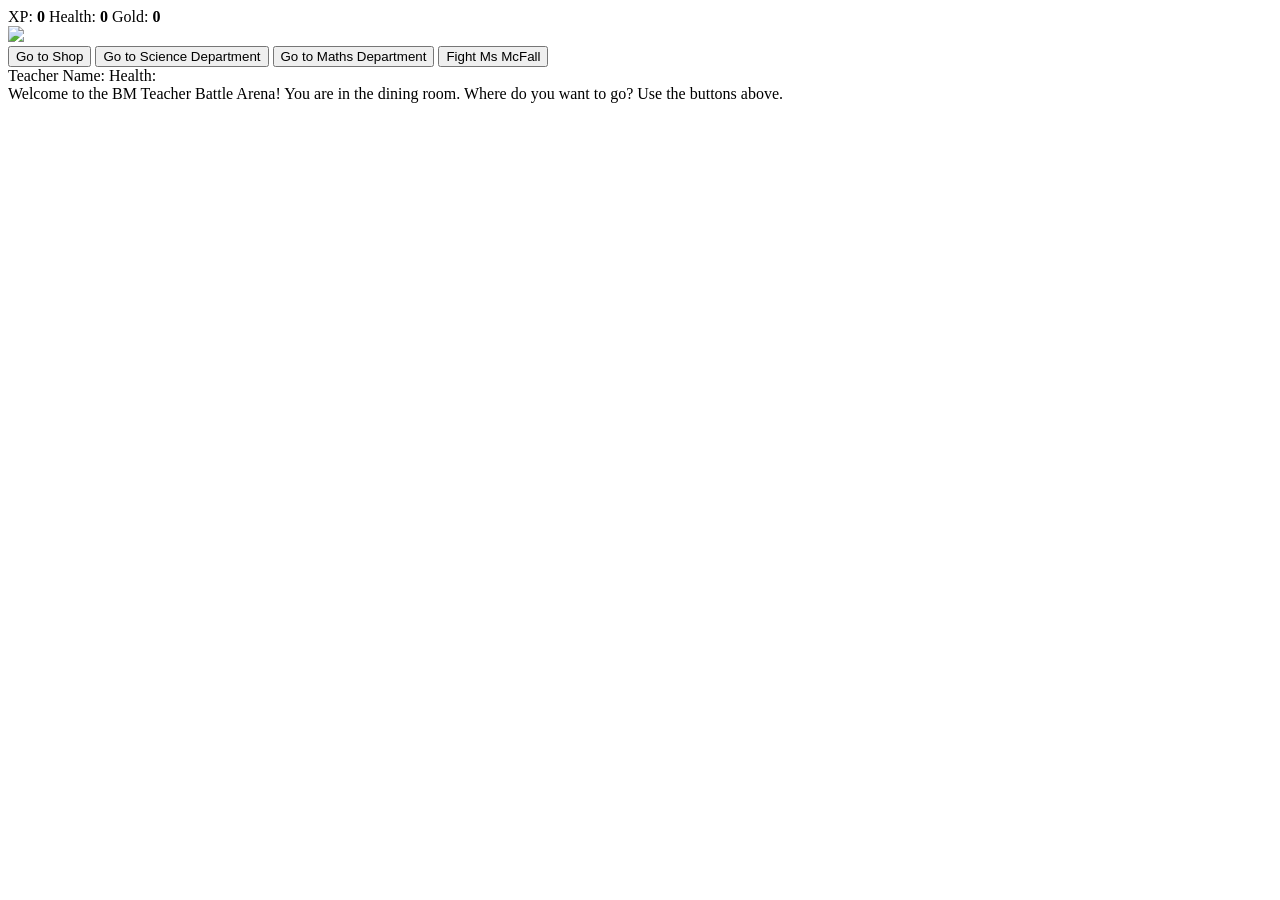
==== index.html @ 1605df46 "Create index.html" ====
<!DOCTYPE html>
<html lang="en">
  <head>
    <link rel="stylesheet" href="styles.css">
    <title>BM Teacher Battle</title>
  </head>

  <body>
    <div id="game">
      
      <!-- Statistics -->
      <div id="stats">
        <span class="stat">XP: <strong><span id="xpText">0</span></strong></span>
        <span class="stat">Health: <strong><span id="healthText">0</span></strong></span>
        <span class="stat">Gold: <strong><span id="goldText">0</span></strong></span>
      </div>

      <!-- Game image -->
      <div id="content">
        <img id="img" src="start.png" class="center">
      </div>

      <!-- Buttons -->
      <div id="controls">
        <button id="button1">Go to Shop</button>
        <button id="button1">Go to Science Department</button>
        <button id="button1">Go to Maths Department</button>
        <button id="button1">Fight Ms McFall</button>
      </div>

      <!-- Monster Information -->
      <div id="monsterStats">
        <span class="stat">Teacher Name: <strong><span id="mosterName"></span></strong></span>
        <span class="stat">Health: <strong><span id="monsterHealth"></span></strong></span>
      </div>
      
      <!-- Instructions and stuff -->
      <div id="text">
        Welcome to the BM Teacher Battle Arena! You are in the dining room.
        Where do you want to go? Use the buttons above.
      </div>
      
    </div>

    <!-- Sound Effects -->
    <audio id="attackSound" src="attackSound.mp3"></audio>
    <audio id="breakSound" src="breakSound.mp3"></audio>
    <audio id="defendSound" src="defendSound.mp3"></audio>
    <audio id="fightSound" src="fightSound.mp3"></audio>
    <script src="app.js"></script>
  </body>

</html>
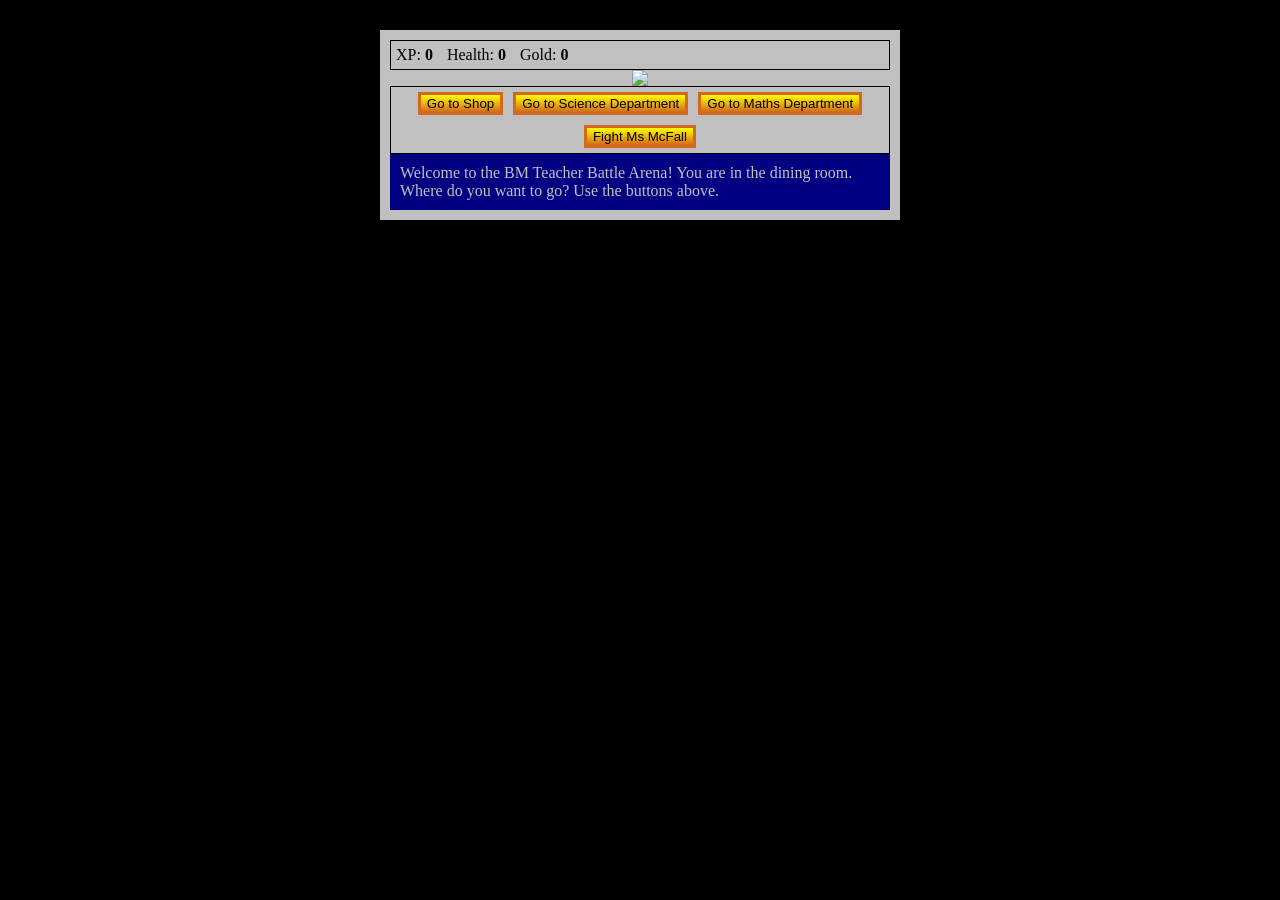
==== commit f8d1e290: "Update index.html" ====
--- a/index.html
+++ b/index.html
@@ -39,8 +39,6 @@
         Welcome to the BM Teacher Battle Arena! You are in the dining room.
         Where do you want to go? Use the buttons above.
       </div>
-      
-    </div>
 
     <!-- Sound Effects -->
     <audio id="attackSound" src="attackSound.mp3"></audio>
--- a/styles.css
+++ b/styles.css
@@ -0,0 +1,67 @@
+body {
+  background-color: black;
+}
+
+#text {
+  background-color: navy;
+  color: silver;
+  padding: 10px;
+}
+
+#game {
+  max-width: 500px;
+  max-height: 400px;
+  background-color: silver;
+  color: silver;
+  margin: 30px auto 0px;
+  padding: 10px;
+}
+
+#controls,
+#stats {
+  border: 1px solid black;
+  padding: 5px;
+  color: black;
+}
+
+#controls {
+  display: flex;
+  justify-content: center;
+  align-items: center;
+  gap: 10px;
+  flex-wrap: wrap;
+}
+
+#monsterStats {
+  display: none;
+  border: 1px solid black;
+  padding: 5px;
+  color: silver;
+  background-color: red;
+}
+
+.stat {
+  padding-right: 10px;
+}
+
+button {
+  cursor: pointer;
+  color: black;
+  background-color: yellow;
+  background-image: linear-gradient(yellow, chocolate);
+  border: 3px solid chocolate;
+}
+
+#content {
+  display: flex;
+  justify-content: center;
+  align-items: center;
+  width: 100%;
+}
+
+#content img {
+  display: block;
+  max-width: 100%;
+  height: auto;
+  margin: 0 auto;
+}
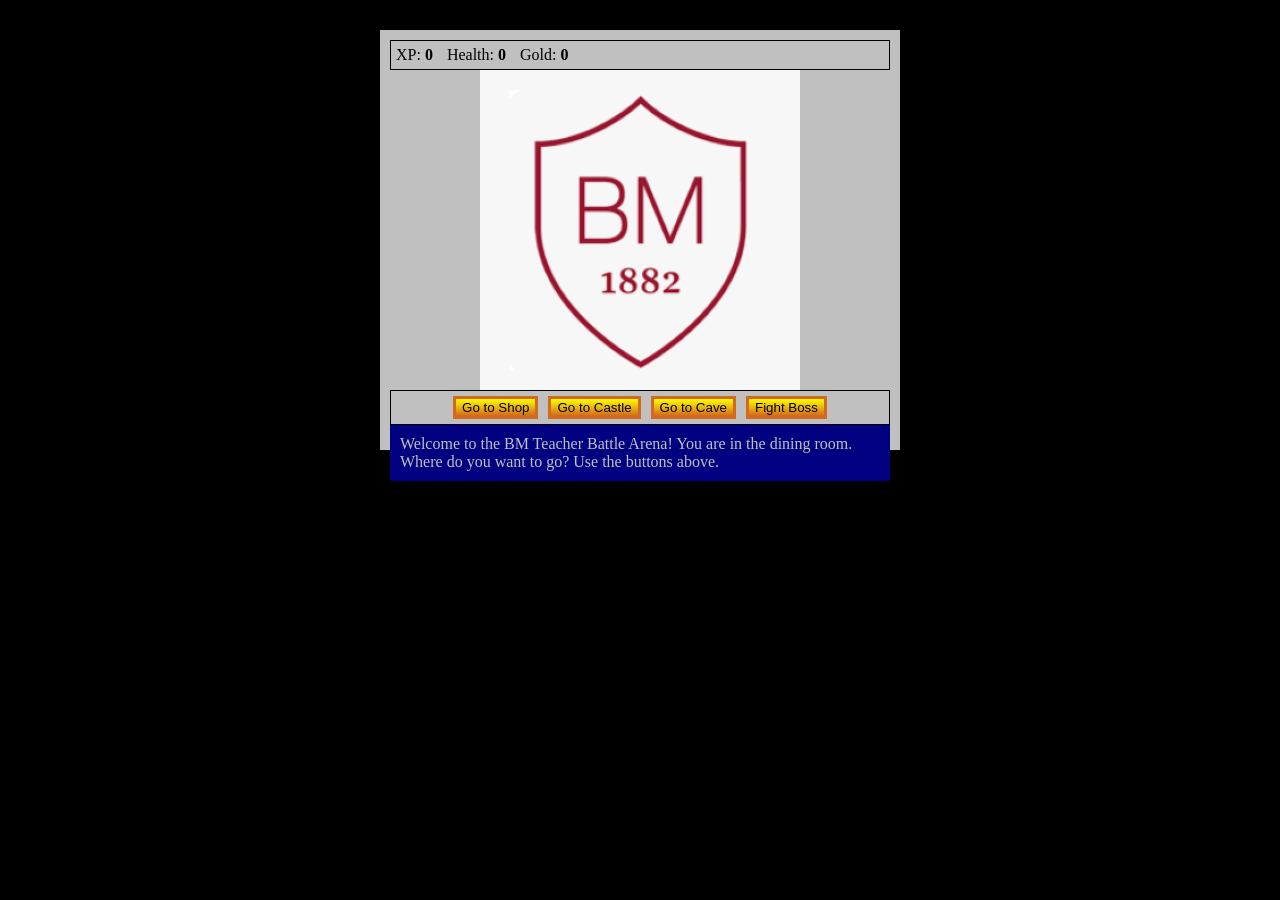
==== commit 8fe25a9a: "Update index.html" ====
--- a/index.html
+++ b/index.html
@@ -23,9 +23,9 @@
       <!-- Buttons -->
       <div id="controls">
         <button id="button1">Go to Shop</button>
-        <button id="button1">Go to Science Department</button>
-        <button id="button1">Go to Maths Department</button>
-        <button id="button1">Fight Ms McFall</button>
+        <button id="button1">Go to Castle</button>
+        <button id="button1">Go to Cave</button>
+        <button id="button1">Fight Boss</button>
       </div>
 
       <!-- Monster Information -->
@@ -40,11 +40,6 @@
         Where do you want to go? Use the buttons above.
       </div>
 
-    <!-- Sound Effects -->
-    <audio id="attackSound" src="attackSound.mp3"></audio>
-    <audio id="breakSound" src="breakSound.mp3"></audio>
-    <audio id="defendSound" src="defendSound.mp3"></audio>
-    <audio id="fightSound" src="fightSound.mp3"></audio>
     <script src="app.js"></script>
   </body>
 
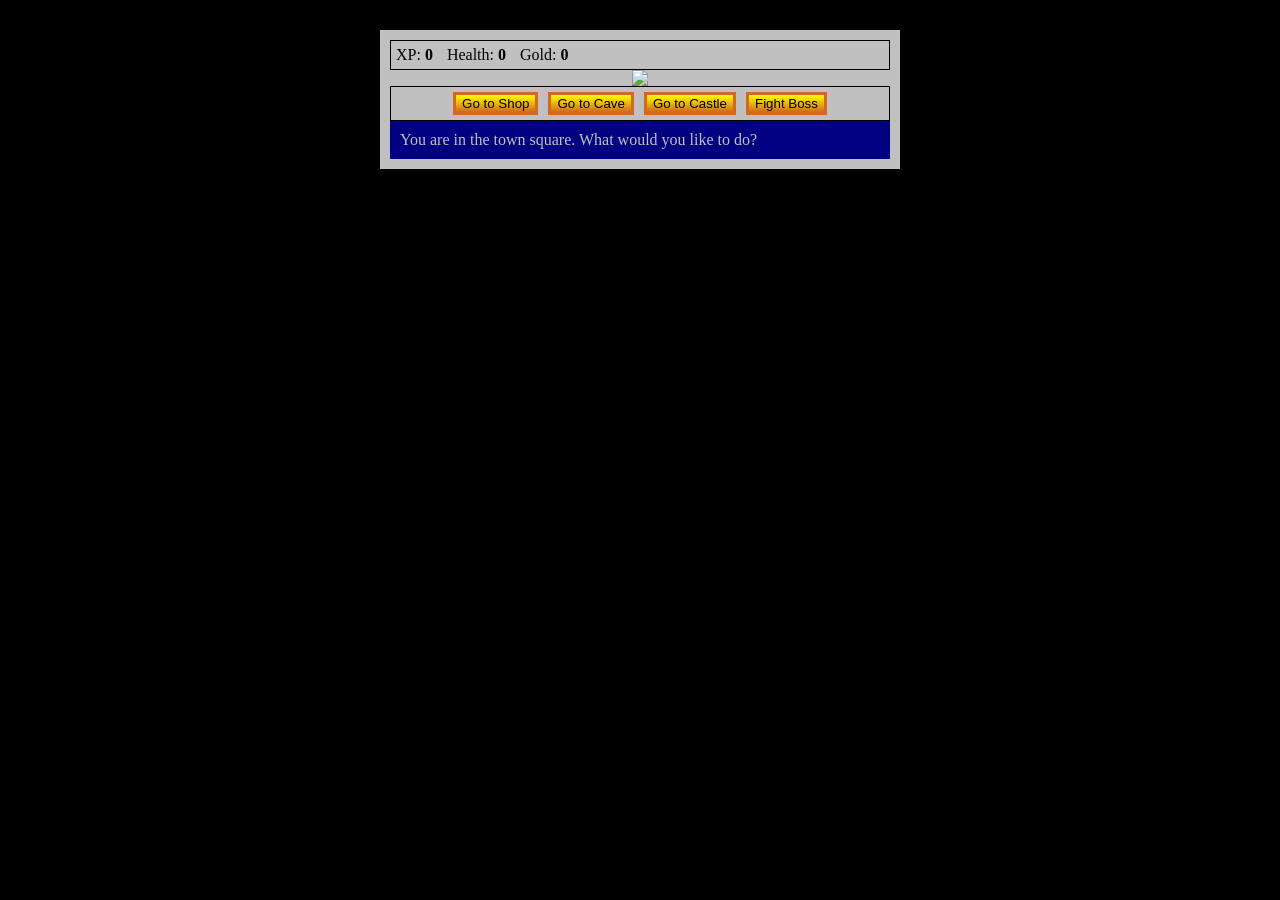
==== commit 9dba9489: "Update index.html" ====
--- a/index.html
+++ b/index.html
@@ -23,9 +23,9 @@
       <!-- Buttons -->
       <div id="controls">
         <button id="button1">Go to Shop</button>
-        <button id="button1">Go to Castle</button>
-        <button id="button1">Go to Cave</button>
-        <button id="button1">Fight Boss</button>
+        <button id="button2">Go to Castle</button>
+        <button id="button3">Go to Cave</button>
+        <button id="button4">Fight Boss</button>
       </div>
 
       <!-- Monster Information -->
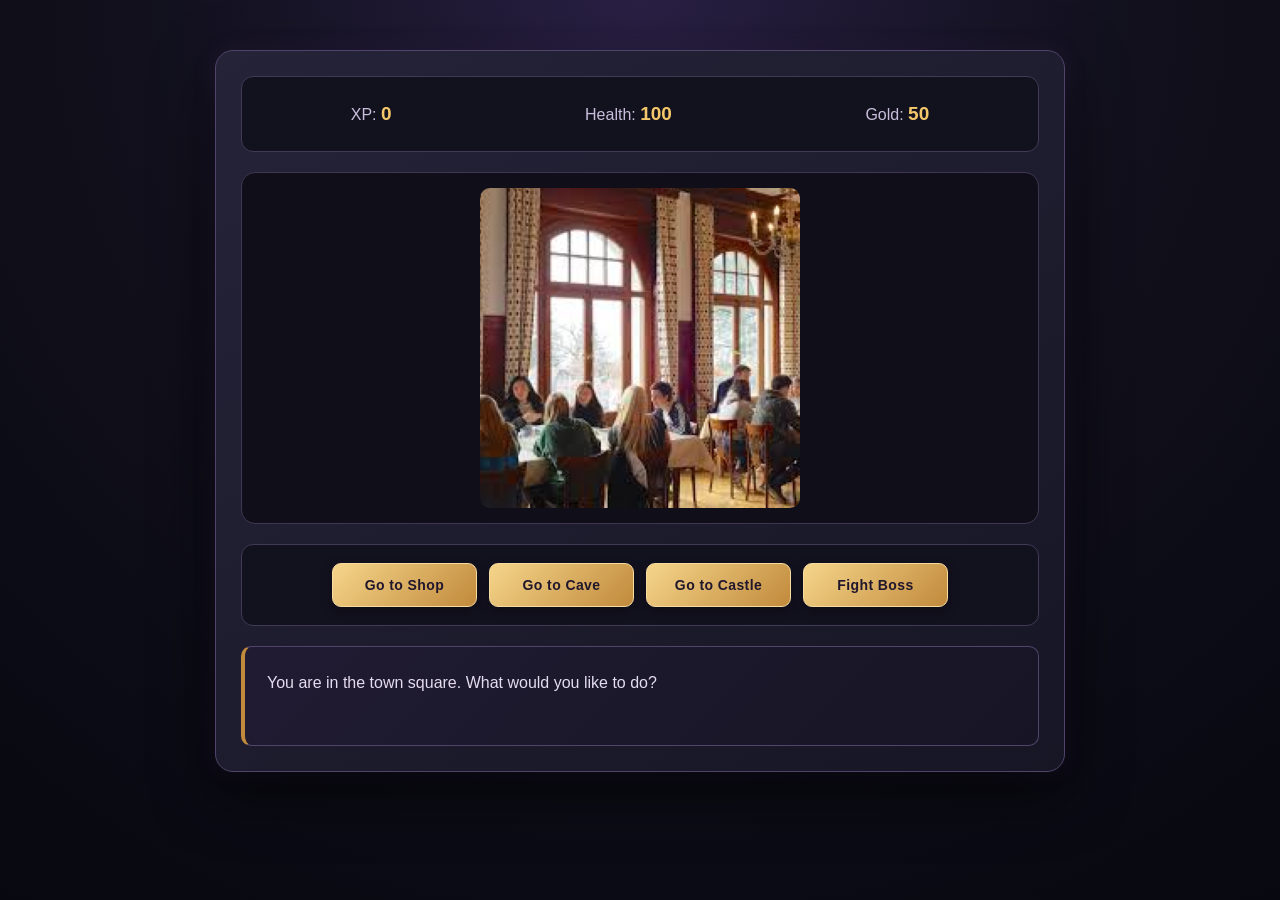
==== commit 75782728: "Update index.html" ====
--- a/index.html
+++ b/index.html
@@ -1,7 +1,7 @@
 <!DOCTYPE html>
 <html lang="en">
   <head>
-    <link rel="stylesheet" href="styles.css">
+    <link rel="stylesheet" href="stylesplus.css">
     <title>BM Teacher Battle</title>
   </head>
 
@@ -30,7 +30,7 @@
 
       <!-- Monster Information -->
       <div id="monsterStats">
-        <span class="stat">Teacher Name: <strong><span id="mosterName"></span></strong></span>
+        <span class="stat">Teacher Name: <strong><span id="monsterName"></span></strong></span>
         <span class="stat">Health: <strong><span id="monsterHealth"></span></strong></span>
       </div>
       
@@ -41,6 +41,7 @@
       </div>
 
     <script src="app.js"></script>
+    </div>
   </body>
 
 </html>
--- a/stylesplus.css
+++ b/stylesplus.css
@@ -0,0 +1,226 @@
+
+/* ==========================================
+   1. GLOBAL STYLING
+========================================== */
+
+* {
+  box-sizing: border-box;
+}
+
+body {
+  margin: 0;
+  min-height: 100vh;
+  padding: 30px 15px;
+  font-family: "Trebuchet MS", Arial, sans-serif;
+  background:
+    radial-gradient(circle at top, #292044 0%, #11101c 45%, #080810 100%);
+  color: #f5f0e6;
+}
+
+/* ==========================================
+   2. MAIN GAME CONTAINER
+========================================== */
+
+#game {
+  width: 100%;
+  max-width: 850px;
+  min-height: 650px;
+  margin: 20px auto;
+  padding: 25px;
+  background: linear-gradient(145deg, #252338, #171625);
+  border: 1px solid #51446b;
+  border-radius: 18px;
+  box-shadow:
+    0 20px 60px rgba(0, 0, 0, 0.65),
+    0 0 25px rgba(132, 91, 190, 0.12);
+}
+
+/* ==========================================
+   3. PLAYER STATISTICS
+========================================== */
+
+#stats {
+  display: flex;
+  justify-content: space-around;
+  flex-wrap: wrap;
+  gap: 12px;
+  padding: 18px;
+  margin-bottom: 20px;
+  background: #12111e;
+  border: 1px solid #413956;
+  border-radius: 12px;
+}
+
+.stat {
+  padding: 8px 12px;
+  font-size: 16px;
+  color: #c9bfdc;
+}
+
+.stat strong {
+  color: #f5c76b;
+  font-size: 19px;
+}
+
+/* ==========================================
+   4. GAME IMAGE
+========================================== */
+
+#content {
+  display: flex;
+  justify-content: center;
+  align-items: center;
+  width: 100%;
+  min-height: 280px;
+  margin-bottom: 20px;
+  padding: 15px;
+  background: #100f19;
+  border: 1px solid #403653;
+  border-radius: 14px;
+  overflow: hidden;
+}
+
+#content img {
+  display: block;
+  max-width: 100%;
+  max-height: 350px;
+  height: auto;
+  object-fit: contain;
+  border-radius: 10px;
+}
+
+/* ==========================================
+   5. GAME CONTROLS
+========================================== */
+
+#controls {
+  display: flex;
+  justify-content: center;
+  align-items: center;
+  flex-wrap: wrap;
+  gap: 12px;
+  padding: 18px;
+  margin-bottom: 20px;
+  background: #12111e;
+  border: 1px solid #413956;
+  border-radius: 12px;
+}
+
+button {
+  min-width: 145px;
+  padding: 13px 18px;
+  cursor: pointer;
+  color: #21172c;
+  font-size: 14px;
+  font-weight: bold;
+  letter-spacing: 0.4px;
+  background: linear-gradient(135deg, #f5d58a, #c18a3c);
+  border: 1px solid #f7dca0;
+  border-radius: 9px;
+  box-shadow: 0 4px 12px rgba(0, 0, 0, 0.3);
+  transition: all 0.2s ease;
+}
+
+button:hover {
+  background: linear-gradient(135deg, #ffe7ad, #e6aa4e);
+  transform: translateY(-3px);
+  box-shadow: 0 7px 18px rgba(218, 165, 80, 0.25);
+}
+
+button:active {
+  transform: translateY(0);
+}
+
+/* ==========================================
+   6. MONSTER STATISTICS
+========================================== */
+
+#monsterStats {
+  display: none;
+  padding: 15px;
+  margin-bottom: 20px;
+  background: linear-gradient(135deg, #471c2b, #291522);
+  border: 1px solid #a94358;
+  border-radius: 12px;
+  color: #ffe0e5;
+  box-shadow: 0 4px 15px rgba(150, 35, 60, 0.15);
+}
+
+#monsterStats .stat {
+  color: #ffc5ce;
+}
+
+#monsterStats .stat strong {
+  color: #ff777f;
+}
+
+/* ==========================================
+   7. GAME TEXT
+========================================== */
+
+#text {
+  min-height: 100px;
+  padding: 22px;
+  line-height: 1.7;
+  font-size: 16px;
+  color: #e4dcef;
+  background: linear-gradient(135deg, #201b32, #171525);
+  border: 1px solid #51446b;
+  border-left: 4px solid #c18a3c;
+  border-radius: 10px;
+}
+
+/* ==========================================
+   8. MOBILE RESPONSIVENESS
+========================================== */
+
+@media (max-width: 600px) {
+
+  body {
+    padding: 10px;
+  }
+
+  #game {
+    padding: 15px;
+    margin: 10px auto;
+  }
+
+  #stats {
+    gap: 5px;
+    padding: 10px;
+  }
+
+  .stat {
+    font-size: 13px;
+    padding: 6px;
+  }
+
+  .stat strong {
+    font-size: 16px;
+  }
+
+  #content {
+    min-height: 200px;
+  }
+
+  #content img {
+    max-height: 250px;
+  }
+
+  #controls {
+    gap: 8px;
+    padding: 12px;
+  }
+
+  button {
+    min-width: 125px;
+    flex: 1 1 40%;
+    padding: 12px 8px;
+    font-size: 12px;
+  }
+
+  #text {
+    font-size: 14px;
+    padding: 16px;
+  }
+}
